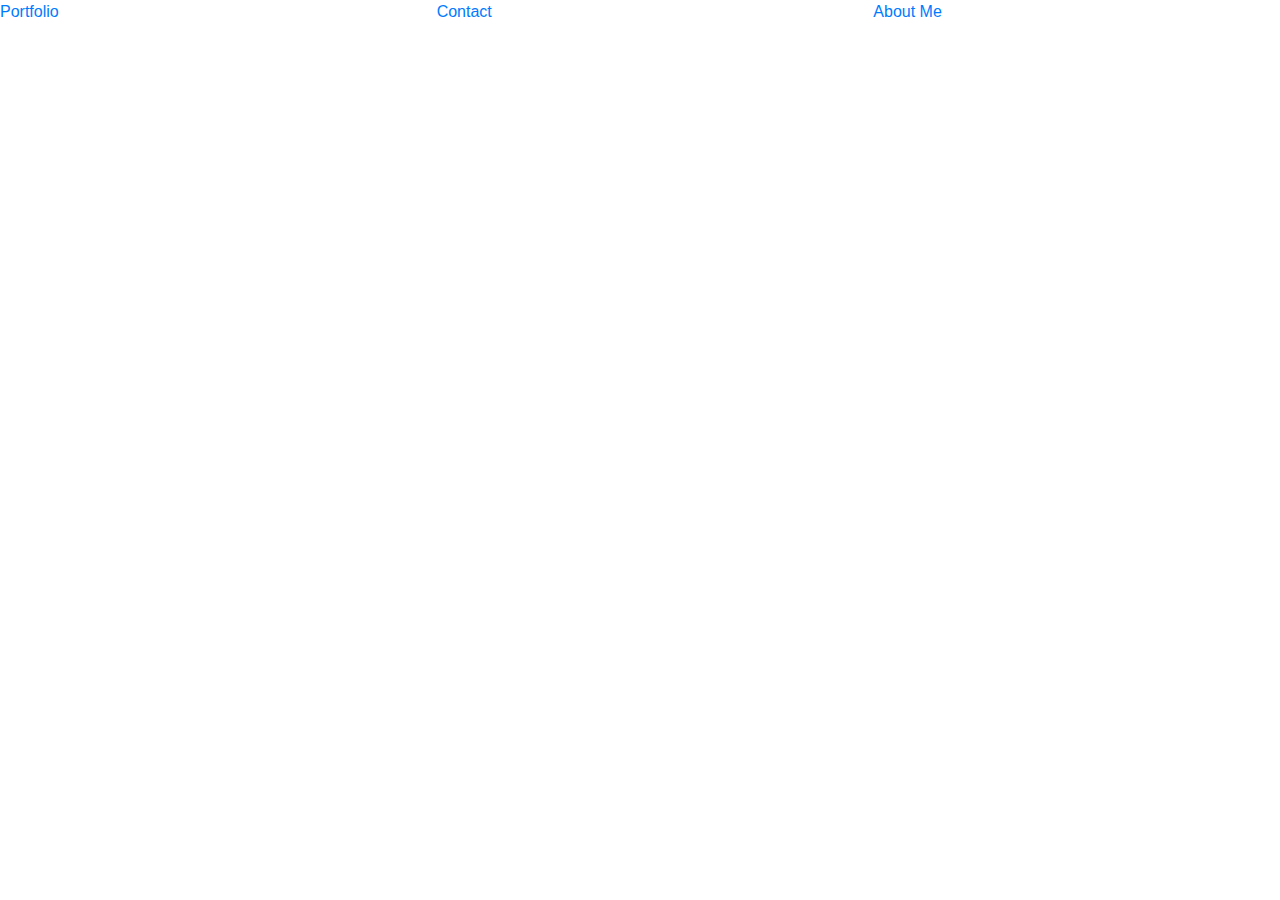
==== contact.html @ 49392bf1 "test" ====
<!DOCTYPE html>
<html lang="en">
<head>
    <link rel="stylesheet" href="https://stackpath.bootstrapcdn.com/bootstrap/4.5.2/css/bootstrap.min.css" integrity="sha384-JcKb8q3iqJ61gNV9KGb8thSsNjpSL0n8PARn9HuZOnIxN0hoP+VmmDGMN5t9UJ0Z" crossorigin="anonymous">
    <link rel="stylesheet" href="./style.css">
    <meta charset="UTF-8">
    <meta name="viewport" content="width=device-width, initial-scale=1.0">
    <title>Ryan's Developer Portfolio</title>
</head>
<body style="background-image: url(https://external-content.duckduckgo.com/iu/?u=https%3A%2F%2Fi.ytimg.com%2Fvi%2FSLCQP0xNfGM%2Fmaxresdefault.jpg&f=1&nofb=1)">

  <div class="row">
      
    <div class= "col-sm-4 col-md-4 col-lg-4;" style= "color:yellow;"><a href="./portfolio.html">Portfolio</a></div>
      <div class= "col-sm-4 col-md-4 col-lg-4;" style= "color:yellow;"><a href="./contact.html">Contact</a></div>
        <div class= "col-sm-4 col-md-4 col-lg-4;" style= "color:yellow;"> <a href="./index.html">About Me</a> </div>
        </div>
    </div>


    <H1 style="color:white">P: 289 XXX XXXX<br><br>E: RXXXXXX@Gmail.com <br><br>A: 123 Main street Newmarket </H1>
</body>
</html>
---- style.css ----
h1 {
    color: green;
    text-align: center;
  }

  .left {
    float: left;
    padding: 0 10px 0 0;}
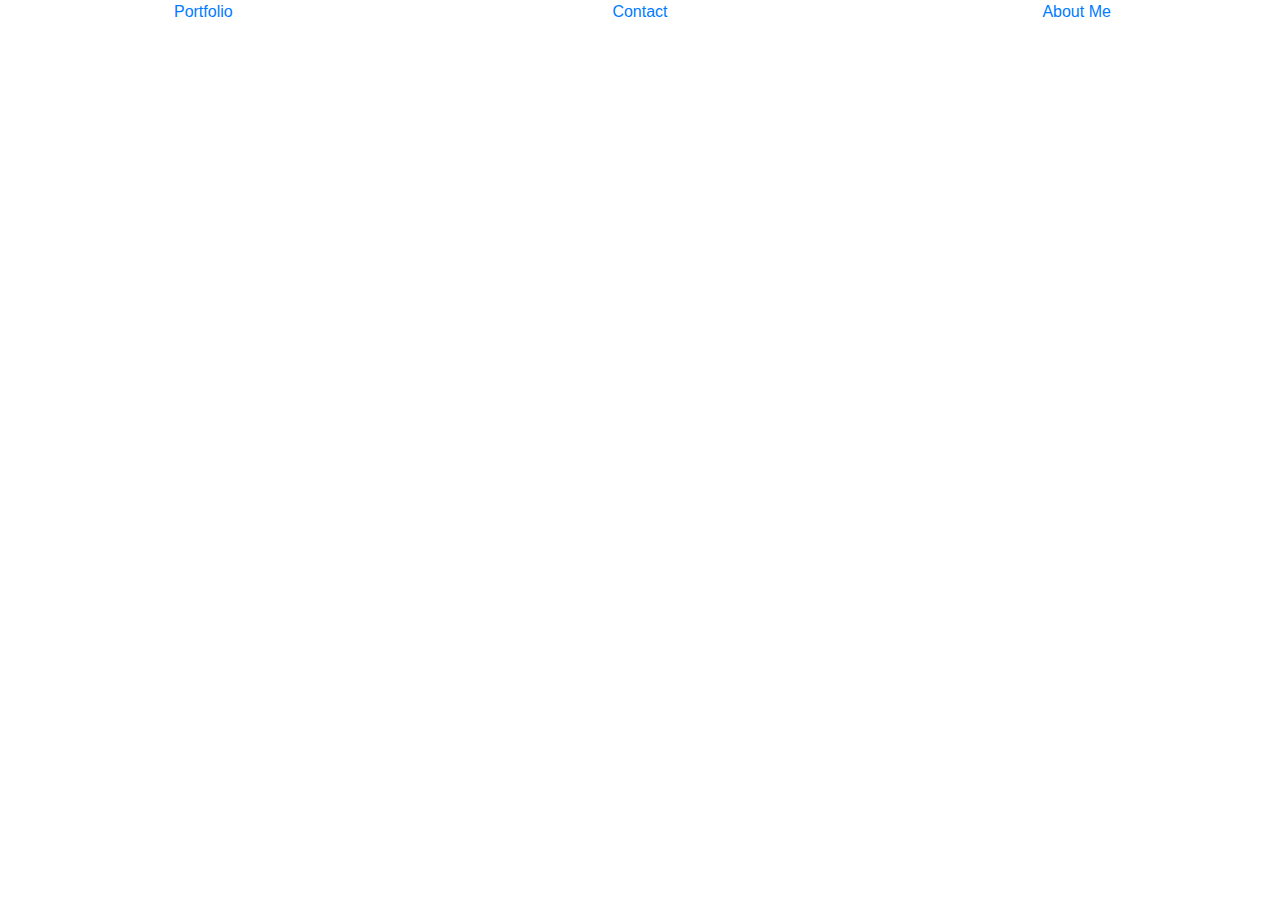
==== commit 51e0cf56: "made changes to UI layouts" ====
--- a/contact.html
+++ b/contact.html
@@ -11,9 +11,9 @@
 
   <div class="row">
       
-    <div class= "col-sm-4 col-md-4 col-lg-4;" style= "color:yellow;"><a href="./portfolio.html">Portfolio</a></div>
-      <div class= "col-sm-4 col-md-4 col-lg-4;" style= "color:yellow;"><a href="./contact.html">Contact</a></div>
-        <div class= "col-sm-4 col-md-4 col-lg-4;" style= "color:yellow;"> <a href="./index.html">About Me</a> </div>
+    <div class= "col-sm-4 col-md-4 col-lg-4 align" style= "color:yellow;"><a href="./portfolio.html">Portfolio</a></div>
+      <div class= "col-sm-4 col-md-4 col-lg-4 align" style= "color:yellow;"><a href="./contact.html">Contact</a></div>
+        <div class= "col-sm-4 col-md-4 col-lg-4 align" style= "color:yellow;"> <a href="./index.html">About Me</a> </div>
         </div>
     </div>
 
--- a/style.css
+++ b/style.css
@@ -1,8 +1,27 @@
 h1 {
-    color: green;
+    color: red;
     text-align: center;
   }
 
-  .left {
-    float: left;
-    padding: 0 10px 0 0;}+  .right {
+    float: right;
+  }
+
+li {color:red}
+
+.navtext {color:yellow}
+
+.portimages {
+  padding-top: 20px;
+  padding-right: 10px;
+  padding-bottom: 20px;
+  padding-left: 10px;
+  width:576px;
+  height:432px;
+}
+
+.align
+{text-align: center;}
+  
+ 
+
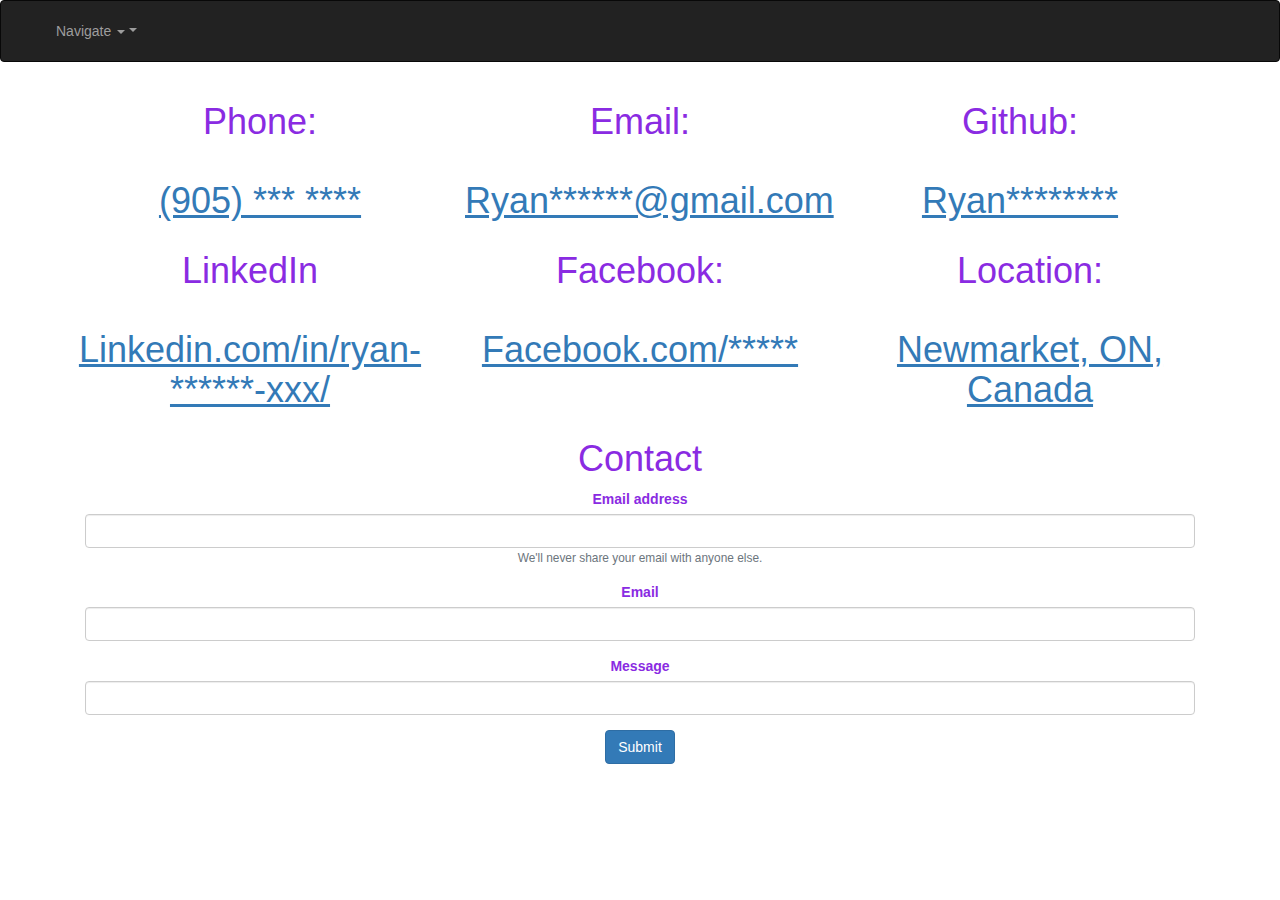
==== commit d9513002: "added most recent changes" ====
--- a/contact.html
+++ b/contact.html
@@ -1,23 +1,74 @@
 <!DOCTYPE html>
 <html lang="en">
 <head>
-    <link rel="stylesheet" href="https://stackpath.bootstrapcdn.com/bootstrap/4.5.2/css/bootstrap.min.css" integrity="sha384-JcKb8q3iqJ61gNV9KGb8thSsNjpSL0n8PARn9HuZOnIxN0hoP+VmmDGMN5t9UJ0Z" crossorigin="anonymous">
-    <link rel="stylesheet" href="./style.css">
-    <meta charset="UTF-8">
-    <meta name="viewport" content="width=device-width, initial-scale=1.0">
-    <title>Ryan's Developer Portfolio</title>
+  <link rel="stylesheet" href="https://stackpath.bootstrapcdn.com/bootstrap/4.5.2/css/bootstrap.min.css" integrity="sha384-JcKb8q3iqJ61gNV9KGb8thSsNjpSL0n8PARn9HuZOnIxN0hoP+VmmDGMN5t9UJ0Z" crossorigin="anonymous">
+  <link rel="stylesheet" href="./style.css">
+  <meta name="viewport" content="width=device-width, initial-scale=1">
+ <link rel="stylesheet" href="https://maxcdn.bootstrapcdn.com/bootstrap/3.4.1/css/bootstrap.min.css">
+ <script src="https://ajax.googleapis.com/ajax/libs/jquery/3.5.1/jquery.min.js"></script>
+ <script src="https://maxcdn.bootstrapcdn.com/bootstrap/3.4.1/js/bootstrap.min.js"></script>
+  <title>Ryan's Developer Portfolio</title>
 </head>
-<body style="background-image: url(https://external-content.duckduckgo.com/iu/?u=https%3A%2F%2Fi.ytimg.com%2Fvi%2FSLCQP0xNfGM%2Fmaxresdefault.jpg&f=1&nofb=1)">
+<body style="background-image: url('homework\Homework2\images\white_background.jpg');">
 
-  <div class="row">
-      
-    <div class= "col-sm-4 col-md-4 col-lg-4 align" style= "color:yellow;"><a href="./portfolio.html">Portfolio</a></div>
-      <div class= "col-sm-4 col-md-4 col-lg-4 align" style= "color:yellow;"><a href="./contact.html">Contact</a></div>
-        <div class= "col-sm-4 col-md-4 col-lg-4 align" style= "color:yellow;"> <a href="./index.html">About Me</a> </div>
-        </div>
+  <nav class="navbar navbar-inverse">
+    <div class="container-fluid">
+      <div class="navbar-header">  
+      </div>
+      <div class="collapse navbar-collapse" id="myNavbar">
+        <ul class="nav navbar-nav">
+          <li class="dropdown">
+            <a class="dropdown-toggle" data-toggle="dropdown" href="#">Navigate <span class="caret"></span></a>
+            <ul class="dropdown-menu">
+              <li><a href="./portfolio.html">Portfolio</a></li>
+              <li><a href="./contact.html">Contact</a></li>
+              <li><a href="./index.html">About Me</a></li>
+            </ul>
+          </li>
+        </ul>
+      </div>
     </div>
+  </nav>
+    
+  <div class="container">  
 
+    <div class="row" style="color:blueviolet">
+      <div class= "col-sm-12 col-md-4 col-lg-4;"><H1>Phone:  <br><br><a href="./examplehl.html"><u>(905) *** ****</u></a></H1></div>
+        <div class="col-sm-12 col-md-4 col-lg-4;"><h1>Email:  <br><br><a href="./examplehl.html"><u>Ryan******@gmail.com</u></a></h1></div>
+        <div class="col-sm-12 col-md-4 col-lg-4;"><h1>Github: <br><br><a href="./examplehl.html"><u>Ryan********</u></a></h1></div>
 
-    <H1 style="color:white">P: 289 XXX XXXX<br><br>E: RXXXXXX@Gmail.com <br><br>A: 123 Main street Newmarket </H1>
+        <div class="row" style="color:blueviolet">
+          <div class= "col-sm-12 col-md-4 col-lg-4;"><H1>LinkedIn <br><br><a href="./examplehl.html"><u>Linkedin.com/in/ryan-******-xxx/</u></a></h1></div>
+            <div class="col-sm-12 col-md-4 col-lg-4;"><h1>Facebook:  <br><br><a href="./examplehl.html"><u>Facebook.com/*****</u></a></h1></div>
+            <div class="col-sm-12 col-md-4 col-lg-4;"><h1>Location: <br><br><a href="./examplehl.html"><u>Newmarket, ON, Canada</u></a></h1></div>
+
+          
+</div>
+<div class="container">
+
+<form>
+  <div class="form-group align">
+    <h1>Contact</h1>
+    <label for="exampleInputEmail1">Email address</label>
+    <input type="email" class="form-control" id="exampleInputEmail1" aria-describedby="emailHelp">
+    <small id="emailHelp" class="form-text text-muted">We'll never share your email with anyone else.</small>
+  </div>
+  <div class="form-group align">
+    <label for="ExampleInputEmail">Email</label>
+    <input type="Email" class="form-control" id="exampleInputPassword1">
+  </div>
+  <div class="form-group align">
+    <label for="ExampleInputMessage">Message</label>
+    <input type="Message" class="form-control" id="exampleInputMessage">
+  </div>
+<div class="align">
+  <button type="submit" class="btn btn-primary">Submit</button>
+</form>
+</div>
+
+<!-- Contact code before using bootstrap. Somehow it centered itself:
+<H1 style="color:white">P: 289 XXX XXXX<br><br>E: RXXXXXX@Gmail.com <br><br>A: 123 Main street Newmarket<br><br>Github: RyanBrowne360<br><br>LinkedIn: XXXXXXXX<br><br>Facebook: Facebook.com/ </H1>
+-->
+    
 </body>
 </html>--- a/style.css
+++ b/style.css
@@ -23,5 +23,6 @@
 .align
 {text-align: center;}
   
+
  
 
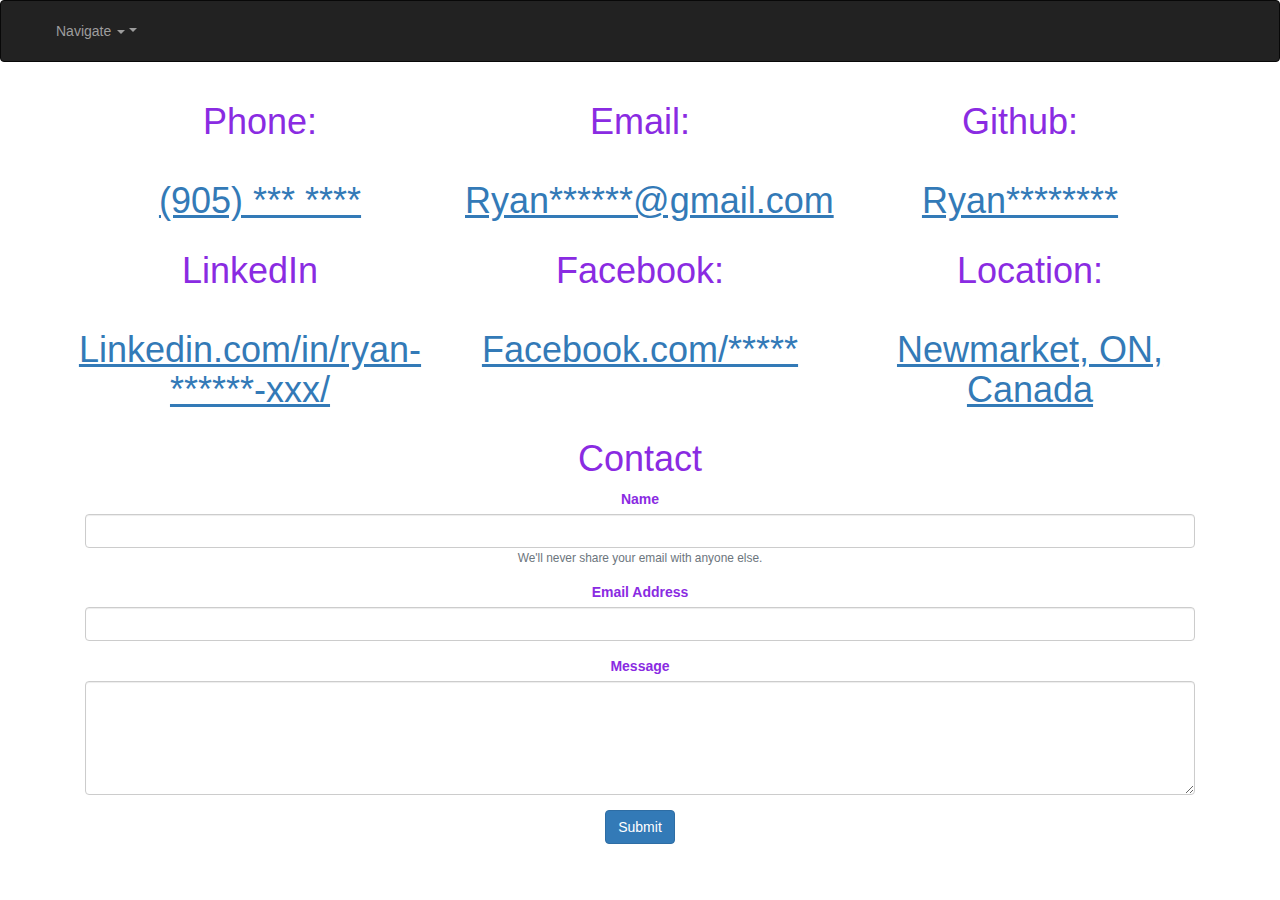
==== commit 9e6080dc: "made changes to multiple elements" ====
--- a/contact.html
+++ b/contact.html
@@ -49,17 +49,17 @@
 <form>
   <div class="form-group align">
     <h1>Contact</h1>
-    <label for="exampleInputEmail1">Email address</label>
-    <input type="email" class="form-control" id="exampleInputEmail1" aria-describedby="emailHelp">
+    <label for="exampleInputName">Name</label>
+    <input  class="form-control" id="comment" aria-describedby="emailHelp">
     <small id="emailHelp" class="form-text text-muted">We'll never share your email with anyone else.</small>
   </div>
   <div class="form-group align">
-    <label for="ExampleInputEmail">Email</label>
-    <input type="Email" class="form-control" id="exampleInputPassword1">
+    <label for="ExampleInputEmail">Email Address</label>
+    <input type="Email" class="form-control" id="exampleInputEmail1">
   </div>
   <div class="form-group align">
     <label for="ExampleInputMessage">Message</label>
-    <input type="Message" class="form-control" id="exampleInputMessage">
+   <textarea class="form-control" rows="5" id="comment"></textarea>
   </div>
 <div class="align">
   <button type="submit" class="btn btn-primary">Submit</button>
--- a/style.css
+++ b/style.css
@@ -22,6 +22,11 @@
 
 .align
 {text-align: center;}
+
+.area {
+  cols:40;
+  rows:5;
+}
   
 
  
